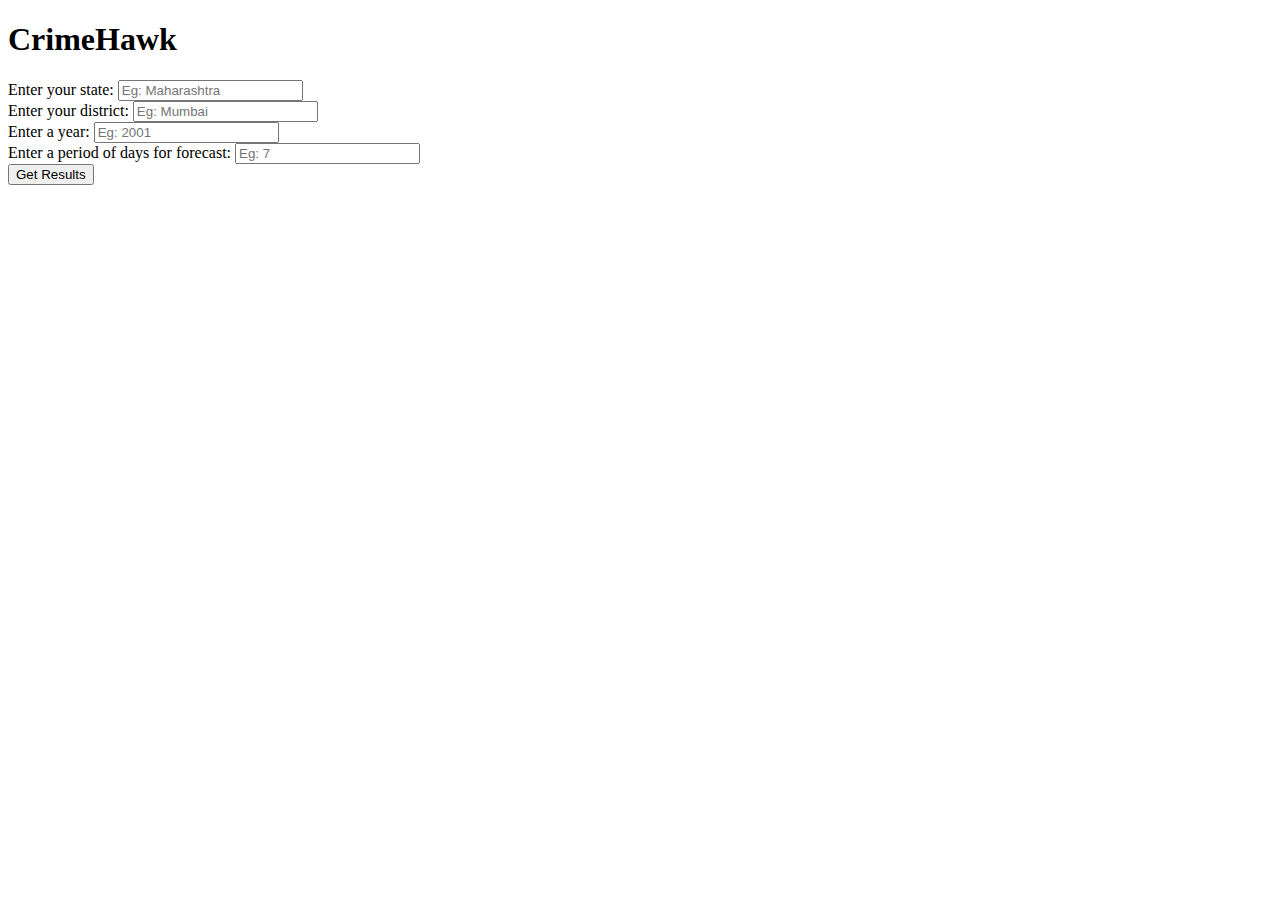
==== templates/index.html @ b9ffe687 "Frontend and backend connected" ====
<!DOCTYPE html>
<html lang="en">
<head>
    <meta charset="UTF-8">
    <meta name="viewport" content="width=device-width, initial-scale=1.0">
    <title>Weekend Plans Suggestion App</title>
    <link rel="stylesheet" href="static/index.css">
</head>
<body>
    <div class="container">
        <h1>CrimeHawk</h1>
        <form id = 'search-form' action = "/crime_output" method = "post">
            <label for="input_state">Enter your state:</label>
            <input type="text" id="input_state" name ="input_state" placeholder="Eg: Maharashtra">
            <div id="suggestions"></div>

            <label for="input_district">Enter your district:</label>
            <input type="text" id="input_district" name ="input_district" placeholder="Eg: Mumbai">
            <div id="suggestions"></div>

            <label for="input_year">Enter a year:</label>
            <input type="text" id="input_year" name ="input_year" placeholder="Eg: 2001">
            <div id="suggestions"></div>

            <label for="input_period">Enter a period of days for forecast:</label>
            <input type="text" id="input_period" name ="input_period" placeholder="Eg: 7">
            <div id="suggestions"></div>


            <button type = "submit" value = "Submit">Get Results</button>
        </form>
    </div>
    <script src="static/script.js"></script>
</body>
</html>
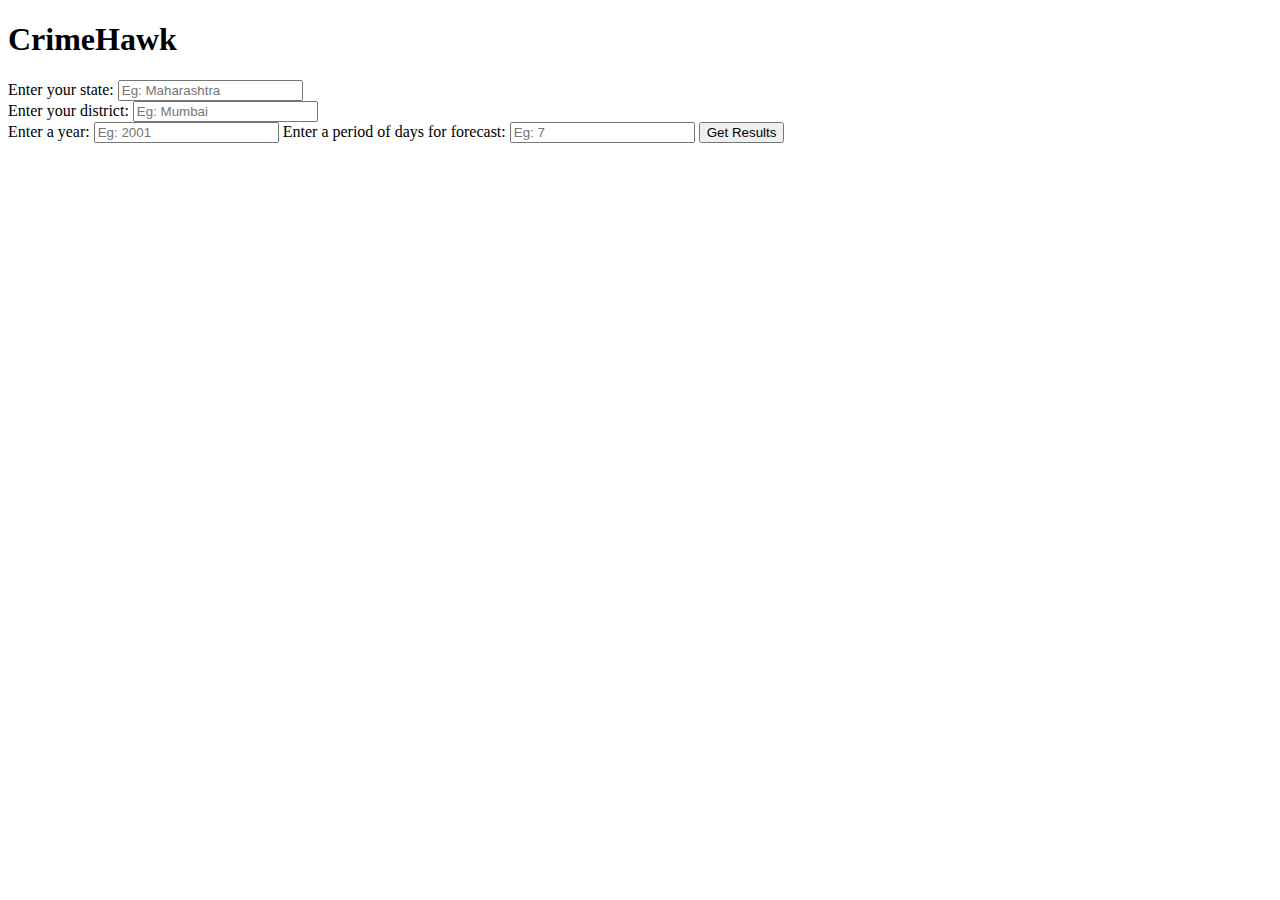
==== commit 57374aa3: "Done with drop down js files" ====
--- a/templates/index.html
+++ b/templates/index.html
@@ -16,15 +16,13 @@
 
             <label for="input_district">Enter your district:</label>
             <input type="text" id="input_district" name ="input_district" placeholder="Eg: Mumbai">
-            <div id="suggestions"></div>
+            <div id="suggestions2"></div>
 
             <label for="input_year">Enter a year:</label>
             <input type="text" id="input_year" name ="input_year" placeholder="Eg: 2001">
-            <div id="suggestions"></div>
 
             <label for="input_period">Enter a period of days for forecast:</label>
             <input type="text" id="input_period" name ="input_period" placeholder="Eg: 7">
-            <div id="suggestions"></div>
 
 
             <button type = "submit" value = "Submit">Get Results</button>
